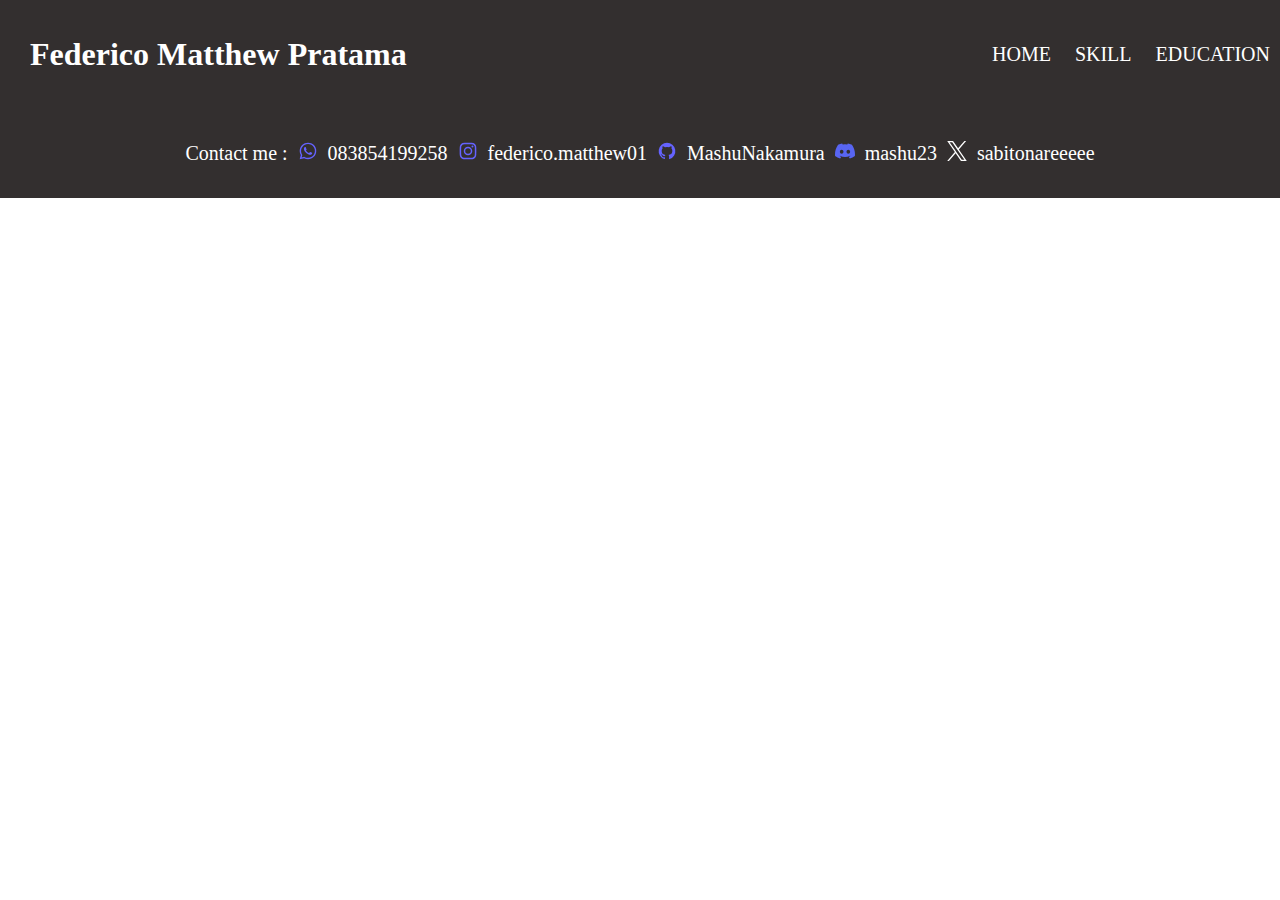
==== education/index.html @ 229ca924 "UPDATED WEBSITE" ====
<!DOCTYPE html>
<html lang="en">
  <head>
    <meta charset="UTF-8" />
    <meta name="viewport" content="width=device-width, initial-scale=1.0" />
    <title>MY SKILL</title>
    <link rel="stylesheet" href="education.css" />
    <link rel="stylesheet" href="../navigation.css" />
  </head>
  <body>
    <!-- BATAS BAGIAN ATAS -->

    <div class="navigation">
      <div>
        <h1 class="nama">Federico Matthew Pratama</h1>
      </div>
      <nav>
        <ul>
          <li class="li-navigation">
            <a href="../index.html" class="link-navigation">HOME</a>
          </li>
          <li class="li-navigation">
            <a href="../skill/index.html" class="link-navigation">SKILL</a>
          </li>
          <li class="li-navigation">
            <a href="index.html" class="link-navigation">EDUCATION</a>
          </li>
        </ul>
      </nav>
    </div>
    <!-- BATAS BAGIAN ATAS -->

    <!-- BATAS BAGIAN TENGAH -->

    <!-- BATAS BAGIAN TENGAH -->

    <!-- BATAS BAGIAN BAWAH -->

    <div class="footer">
      <p class="text-footer">
        Contact me :
        <a href="https://wa.me/083854199258"
          ><img src="../images/whatsapp.svg" class="icon"
        /></a>
        <a href="https://wa.me/083854199258" class="link-footer"
          >083854199258</a
        >
        <a href="https://www.instagram.com/federico.matthew01/"
          ><img src="../images/instagram.svg" class="icon"
        /></a>
        <a
          href="https://www.instagram.com/federico.matthew01/"
          class="link-footer"
          >federico.matthew01</a
        >
        <a href="https://github.com/MashuNakamura"
          ><img src="../images/github.svg" class="icon"
        /></a>
        <a href="https://github.com/MashuNakamura" class="link-footer"
          >MashuNakamura</a
        >
        <a href="https://discord.com/channels/@me"
          ><img src="../images/discord.svg" class="icon"
        /></a>
        <a href="https://discord.com/channels/@me" class="link-footer"
          >mashu23</a
        >
        <a href="https://twitter.com/sabitonareeeee"
          ><img src="../images/x.svg" class="icon"
        /></a>
        <a href="https://twitter.com/sabitonareeeee" class="link-footer"
          >sabitonareeeee</a
        >
      </p>
    </div>

    <!-- BATAS BAGIAN BAWAH -->
  </body>
</html>
---- education/education.css ----
.text-footer {
  background-color: rgb(51, 47, 47);
  height: 10vh;
  color: white;
  text-align: center;
  display: flex;
  justify-content: center;
  align-items: center;
  font-size: 20px;
}

.icon {
  width: 20px;
  height: 20px;
  margin: 10px;
}

.link-footer {
  text-decoration: none;
  color: white;
}
---- navigation.css ----
*,
html {
  margin: 0;
  padding: 0;
}

.navigation {
  background-color: rgb(51, 47, 47);
  width: 100%;
  height: 12vh;
  display: flex;
  align-items: center;
  justify-content: space-between;
}

.nama {
  padding: 30px;
  color: white;
  display: flex;
}

.li-navigation {
  padding: 10px;
  display: inline-block;
  justify-content: center;
  font-size: 20px;
  align-items: center;
  text-align: center;
  color: white;
}

.link-navigation {
  text-decoration: none;
  color: white;
}

.footer {
  width: 100%;
}

.text-footer {
  background-color: rgb(51, 47, 47);
  height: 10vh;
  color: white;
  text-align: center;
  display: flex;
  justify-content: center;
  align-items: center;
  font-size: 20px;
}

.icon {
  width: 20px;
  height: 20px;
  margin: 10px;
}

.link-footer {
  text-decoration: none;
  color: white;
}
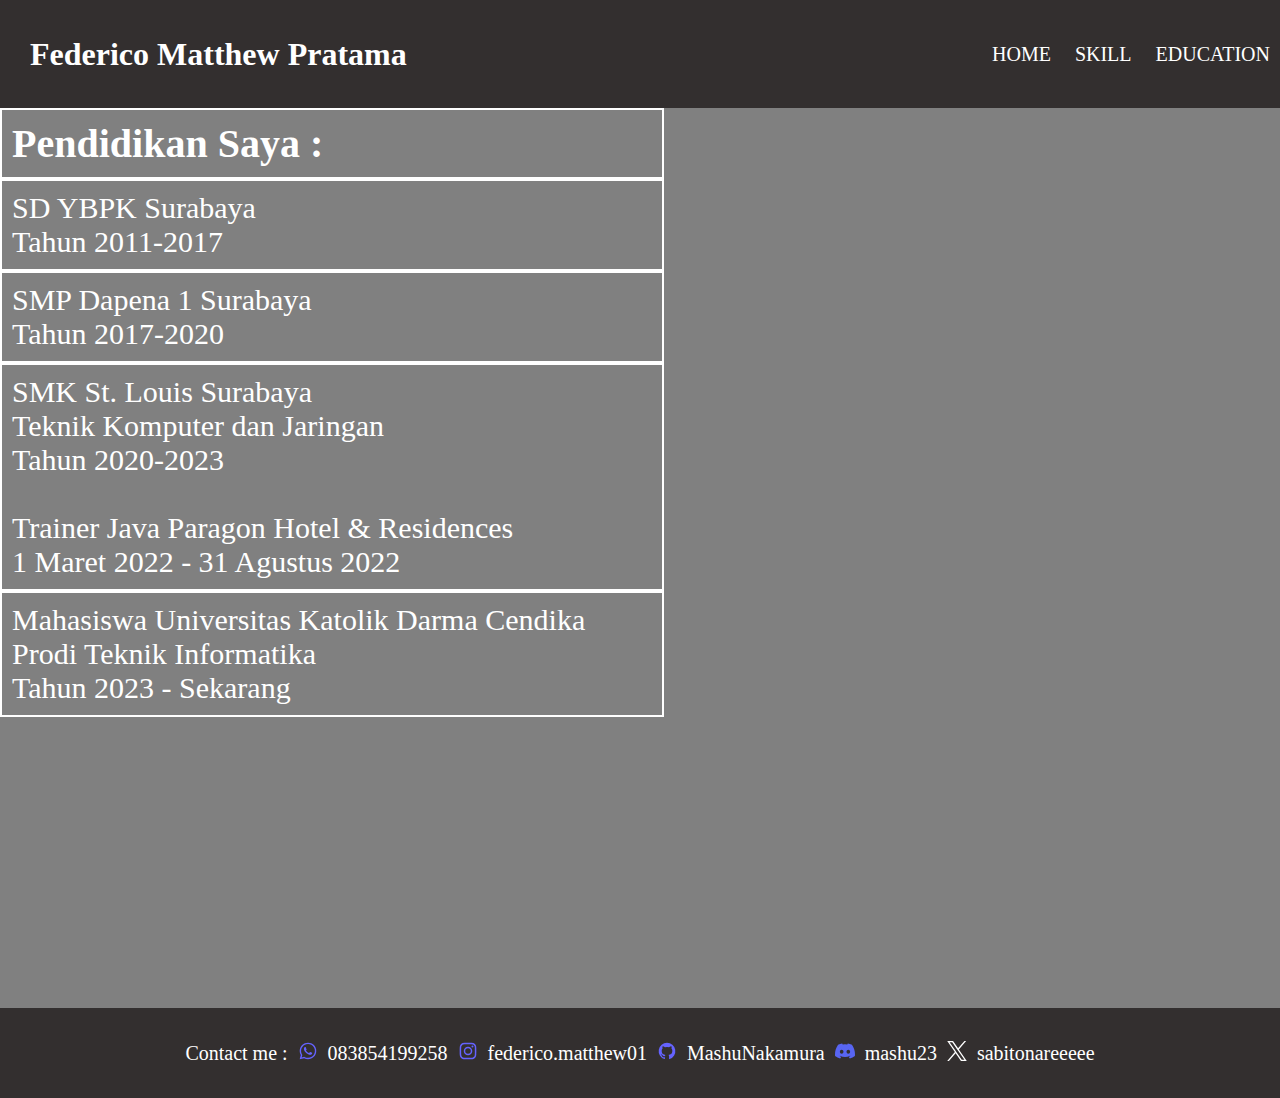
==== commit 76ff4c0a: "UPDATED" ====
--- a/education/index.html
+++ b/education/index.html
@@ -31,6 +31,38 @@
     <!-- BATAS BAGIAN ATAS -->
 
     <!-- BATAS BAGIAN TENGAH -->
+
+    <div class="content">
+      <div>
+        <h1 class="judul">Pendidikan Saya :</h1>
+      </div>
+      <nav>
+        <ul>
+          <li class="li-content">
+            SD YBPK Surabaya <br />
+              Tahun 2011-2017
+            </p>
+          </li>
+          <li class="li-content">
+            SMP Dapena 1 Surabaya <br />
+              Tahun 2017-2020
+            </p>
+          </li>
+          <li class="li-content">
+            SMK St. Louis Surabaya <br />
+            Teknik Komputer dan Jaringan <br>
+            Tahun 2020-2023 <br>
+            <br> Trainer Java Paragon Hotel & Residences <br>
+            1 Maret 2022 - 31 Agustus 2022
+          </li>
+          <li class="li-content">
+            Mahasiswa Universitas Katolik Darma Cendika <br>
+            Prodi Teknik Informatika <br>
+            Tahun 2023 - Sekarang
+          </li>
+        </ul>
+      </nav>
+    </div>
 
     <!-- BATAS BAGIAN TENGAH -->
 
--- a/education/education.css
+++ b/education/education.css
@@ -7,6 +7,27 @@
   justify-content: center;
   align-items: center;
   font-size: 20px;
+}
+
+.content {
+  height: 100vh;
+  background-color: gray;
+}
+
+.judul {
+  width: 50%;
+  color: white;
+  border: solid white 2px;
+  padding: 10px;
+  font-size: 40px;
+}
+
+.li-content {
+  padding: 10px;
+  width: 50%;
+  font-size: 30px;
+  color: white;
+  border: solid white 2px;
 }
 
 .icon {
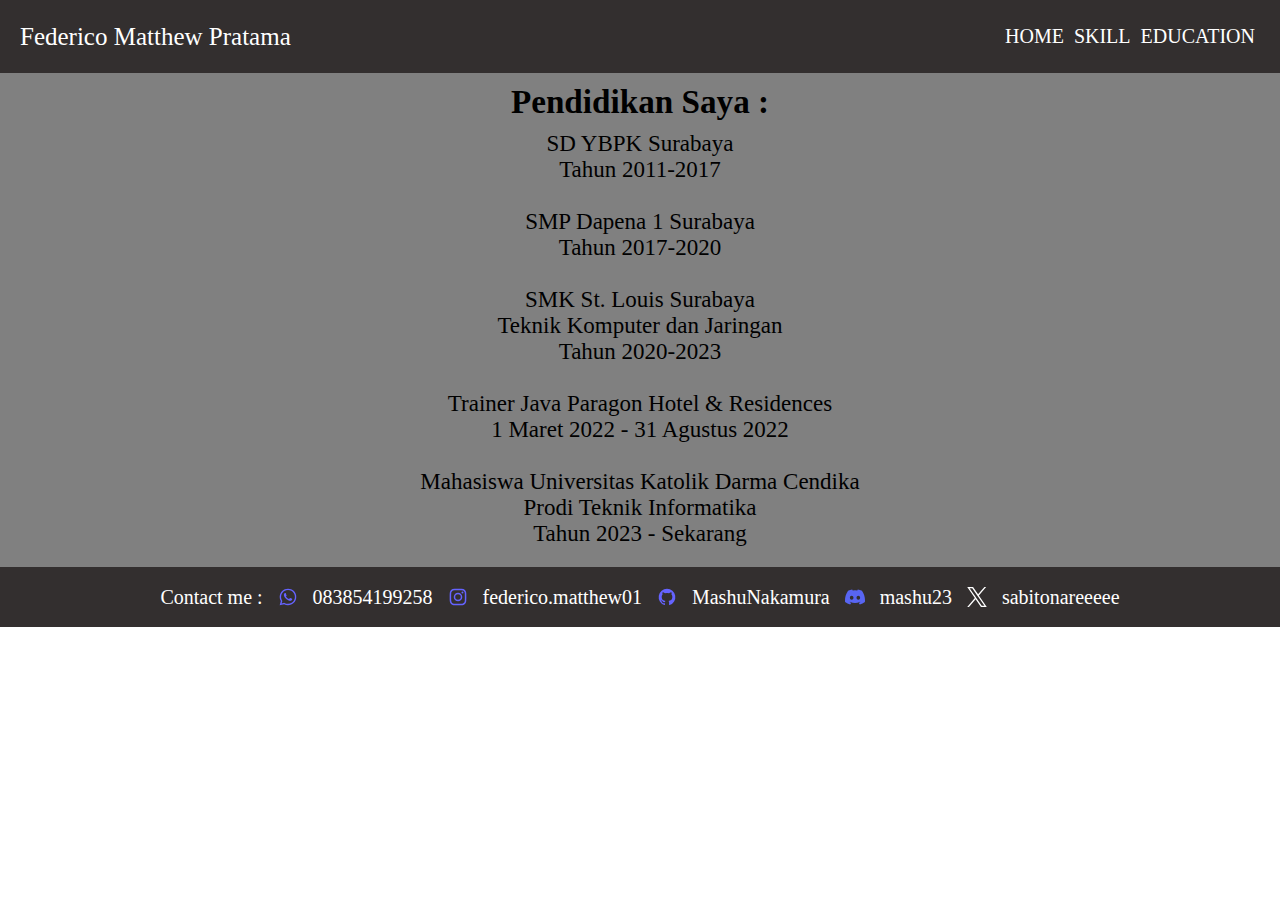
==== commit abc5a168: "responsive web and edit entire content" ====
--- a/education/index.html
+++ b/education/index.html
@@ -1,111 +1,85 @@
 <!DOCTYPE html>
 <html lang="en">
-  <head>
-    <meta charset="UTF-8" />
-    <meta name="viewport" content="width=device-width, initial-scale=1.0" />
-    <title>MY SKILL</title>
-    <link rel="stylesheet" href="education.css" />
-    <link rel="stylesheet" href="../navigation.css" />
-  </head>
-  <body>
-    <!-- BATAS BAGIAN ATAS -->
+    <head>
+        <meta charset="UTF-8" />
+        <meta name="viewport" content="width=device-width, initial-scale=1.0" />
+        <title>MY SKILL</title>
+        <link rel="stylesheet" href="education.css" />
+        <link rel="stylesheet" href="../navigation.css" />
+    </head>
+    <body>
+        <!-- BATAS BAGIAN ATAS -->
 
-    <div class="navigation">
-      <div>
-        <h1 class="nama">Federico Matthew Pratama</h1>
-      </div>
-      <nav>
-        <ul>
-          <li class="li-navigation">
-            <a href="../index.html" class="link-navigation">HOME</a>
-          </li>
-          <li class="li-navigation">
-            <a href="../skill/index.html" class="link-navigation">SKILL</a>
-          </li>
-          <li class="li-navigation">
-            <a href="index.html" class="link-navigation">EDUCATION</a>
-          </li>
-        </ul>
-      </nav>
-    </div>
-    <!-- BATAS BAGIAN ATAS -->
+        <div class="header">
+            <div class="nama">
+                <h1">Federico Matthew Pratama</h1>
+            </div>
+            <div class="navbar">
+                <a href="../index.html" class="link-navigation">HOME</a>
+                <a href="../skill/index.html" class="link-navigation">SKILL</a>
+                <a href="#" class="link-navigation">EDUCATION</a>
+            </div>
+        </div>
 
-    <!-- BATAS BAGIAN TENGAH -->
+        <!-- BATAS BAGIAN ATAS -->
 
-    <div class="content">
-      <div>
-        <h1 class="judul">Pendidikan Saya :</h1>
-      </div>
-      <nav>
-        <ul>
-          <li class="li-content">
-            SD YBPK Surabaya <br />
-              Tahun 2011-2017
-            </p>
-          </li>
-          <li class="li-content">
-            SMP Dapena 1 Surabaya <br />
-              Tahun 2017-2020
-            </p>
-          </li>
-          <li class="li-content">
-            SMK St. Louis Surabaya <br />
-            Teknik Komputer dan Jaringan <br>
-            Tahun 2020-2023 <br>
-            <br> Trainer Java Paragon Hotel & Residences <br>
-            1 Maret 2022 - 31 Agustus 2022
-          </li>
-          <li class="li-content">
-            Mahasiswa Universitas Katolik Darma Cendika <br>
-            Prodi Teknik Informatika <br>
-            Tahun 2023 - Sekarang
-          </li>
-        </ul>
-      </nav>
-    </div>
+        <!-- BATAS BAGIAN TENGAH -->
 
-    <!-- BATAS BAGIAN TENGAH -->
+        <div class="content">
+            <center>
+                <div class="judul">
+                    <h5>Pendidikan Saya :</h5>
+                </div>
+                <div class="detail">
+                    <div class="sd">
+                        SD YBPK Surabaya <br> Tahun 2011-2017 <br> <br>
+                    </div>
 
-    <!-- BATAS BAGIAN BAWAH -->
+                    <div class="smp">
+                        SMP Dapena 1 Surabaya <br />
+                        Tahun 2017-2020 <br> <br>
+                    </div>
 
-    <div class="footer">
-      <p class="text-footer">
-        Contact me :
-        <a href="https://wa.me/083854199258"
-          ><img src="../images/whatsapp.svg" class="icon"
-        /></a>
-        <a href="https://wa.me/083854199258" class="link-footer"
-          >083854199258</a
-        >
-        <a href="https://www.instagram.com/federico.matthew01/"
-          ><img src="../images/instagram.svg" class="icon"
-        /></a>
-        <a
-          href="https://www.instagram.com/federico.matthew01/"
-          class="link-footer"
-          >federico.matthew01</a
-        >
-        <a href="https://github.com/MashuNakamura"
-          ><img src="../images/github.svg" class="icon"
-        /></a>
-        <a href="https://github.com/MashuNakamura" class="link-footer"
-          >MashuNakamura</a
-        >
-        <a href="https://discord.com/channels/@me"
-          ><img src="../images/discord.svg" class="icon"
-        /></a>
-        <a href="https://discord.com/channels/@me" class="link-footer"
-          >mashu23</a
-        >
-        <a href="https://twitter.com/sabitonareeeee"
-          ><img src="../images/x.svg" class="icon"
-        /></a>
-        <a href="https://twitter.com/sabitonareeeee" class="link-footer"
-          >sabitonareeeee</a
-        >
-      </p>
-    </div>
+                    <div class="sma">
+                        SMK St. Louis Surabaya <br />
+                        Teknik Komputer dan Jaringan <br>
+                        Tahun 2020-2023 <br>
+                        <br> Trainer Java Paragon Hotel & Residences <br>
+                        1 Maret 2022 - 31 Agustus 2022 <br> <br>
+                    </div>
 
-    <!-- BATAS BAGIAN BAWAH -->
-  </body>
+                    <div class="kuliah">
+                        Mahasiswa Universitas Katolik Darma Cendika <br>
+                        Prodi Teknik Informatika <br>
+                        Tahun 2023 - Sekarang
+                    </div>
+                </div>
+            </center>
+        </div>
+
+        <!-- BATAS BAGIAN TENGAH -->
+
+        <!-- BATAS BAGIAN BAWAH -->
+
+        <div class="footer">
+            Contact me :
+            <a href="https://wa.me/083854199258"><img src="../images/whatsapp.svg" class="icon"/></a>
+            <a href="https://wa.me/083854199258" class="link-footer">083854199258</a>
+
+            <a href="https://www.instagram.com/federico.matthew01/">
+            <img src="../images/instagram.svg" class="icon"/></a>
+            <a href="https://www.instagram.com/federico.matthew01/" class="link-footer">federico.matthew01</a>
+
+            <a href="https://github.com/MashuNakamura"><img src="../images/github.svg" class="icon"/></a>
+            <a href="https://github.com/MashuNakamura" class="link-footer">MashuNakamura</a>
+
+            <a href="https://discord.com/channels/@me"><img src="../images/discord.svg" class="icon"/></a>
+            <a href="https://discord.com/channels/@me" class="link-footer">mashu23</a>
+
+            <a href="https://twitter.com/sabitonareeeee"><img src="../images/x.svg" class="icon"/></a>
+            <a href="https://twitter.com/sabitonareeeee" class="link-footer">sabitonareeeee</a>
+        </div>
+
+        <!-- BATAS BAGIAN BAWAH -->
+    </body>
 </html>
--- a/education/education.css
+++ b/education/education.css
@@ -1,42 +1,14 @@
-.text-footer {
-  background-color: rgb(51, 47, 47);
-  height: 10vh;
-  color: white;
-  text-align: center;
-  display: flex;
-  justify-content: center;
-  align-items: center;
-  font-size: 20px;
-}
-
 .content {
-  height: 100vh;
-  background-color: gray;
+    background-color:gray;
+    padding:10px;
 }
 
 .judul {
-  width: 50%;
-  color: white;
-  border: solid white 2px;
-  padding: 10px;
-  font-size: 40px;
+    font-size: 40px;
 }
 
-.li-content {
-  padding: 10px;
-  width: 50%;
-  font-size: 30px;
-  color: white;
-  border: solid white 2px;
+.detail {
+    padding:10px;
+    text-align:center;
+    font-size:23px;
 }
-
-.icon {
-  width: 20px;
-  height: 20px;
-  margin: 10px;
-}
-
-.link-footer {
-  text-decoration: none;
-  color: white;
-}
--- a/navigation.css
+++ b/navigation.css
@@ -1,61 +1,59 @@
-*,
-html {
-  margin: 0;
-  padding: 0;
+* {
+    margin: 0;
+    padding: 0;
 }
 
-.navigation {
-  background-color: rgb(51, 47, 47);
-  width: 100%;
-  height: 12vh;
-  display: flex;
-  align-items: center;
-  justify-content: space-between;
+.header {
+    display:flex;
+    justify-content: space-between;
+    align-items:center;
+    background-color: rgb(51, 47, 47);
+    color:white;
+    padding:20px;
+    flex-wrap: wrap;
+    font-size:20px;
+}
+
+.navbar {
+    height:100%;
+    display:flex;
+    flex-wrap: wrap;
+}
+
+.navbar a {
+    text-decoration:none;
+    color:white;
+    padding:5px;
+}
+
+a:hover {
+    box-shadow: 0 8px 12px rgba(0, 0, 0, 0.4);
 }
 
 .nama {
-  padding: 30px;
-  color: white;
-  display: flex;
-}
-
-.li-navigation {
-  padding: 10px;
-  display: inline-block;
-  justify-content: center;
-  font-size: 20px;
-  align-items: center;
-  text-align: center;
-  color: white;
-}
-
-.link-navigation {
-  text-decoration: none;
-  color: white;
+    font-size:25px;
 }
 
 .footer {
-  width: 100%;
-}
-
-.text-footer {
-  background-color: rgb(51, 47, 47);
-  height: 10vh;
-  color: white;
-  text-align: center;
-  display: flex;
-  justify-content: center;
-  align-items: center;
-  font-size: 20px;
+    display: flex;
+    flex-wrap: wrap;
+    justify-content: center;
+    align-items: center;
+    background-color: rgb(51, 47, 47);
+    color: white;
+    text-align: center;
+    font-size: 20px;
+    height:100%;
 }
 
 .icon {
-  width: 20px;
-  height: 20px;
-  margin: 10px;
+    width: 20px;
+    height: 20px;
+    padding:15px;
+    margin-top:5px;
 }
 
-.link-footer {
-  text-decoration: none;
-  color: white;
+.footer a {
+    text-decoration:none;
+    color:white;
 }
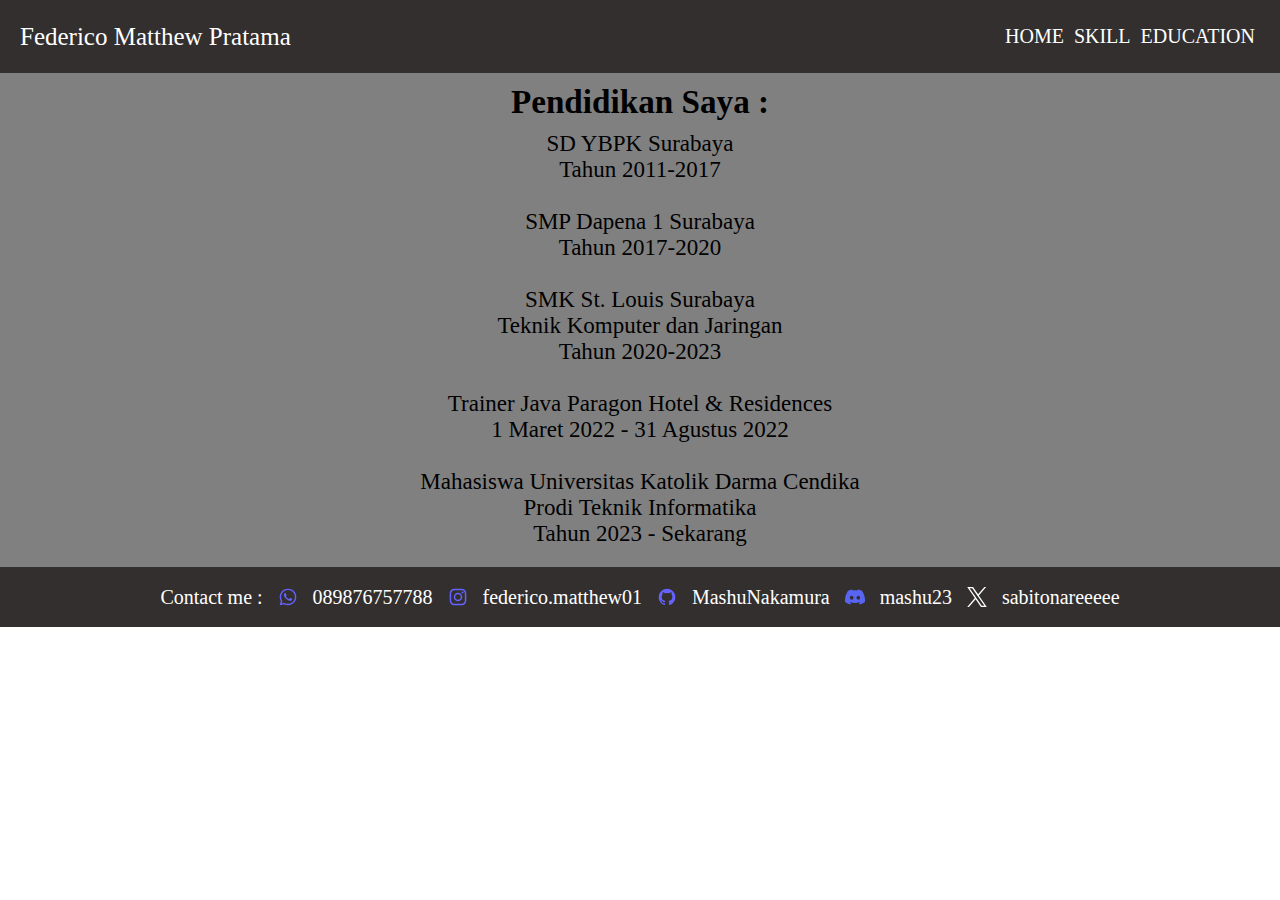
==== commit 15c3814c: "updated number wa" ====
--- a/education/index.html
+++ b/education/index.html
@@ -63,8 +63,8 @@
 
         <div class="footer">
             Contact me :
-            <a href="https://wa.me/083854199258"><img src="../images/whatsapp.svg" class="icon"/></a>
-            <a href="https://wa.me/083854199258" class="link-footer">083854199258</a>
+            <a href="#"><img src="../images/whatsapp.svg" class="icon"/></a>
+            <a href="#" class="link-footer">089876757788</a>
 
             <a href="https://www.instagram.com/federico.matthew01/">
             <img src="../images/instagram.svg" class="icon"/></a>
